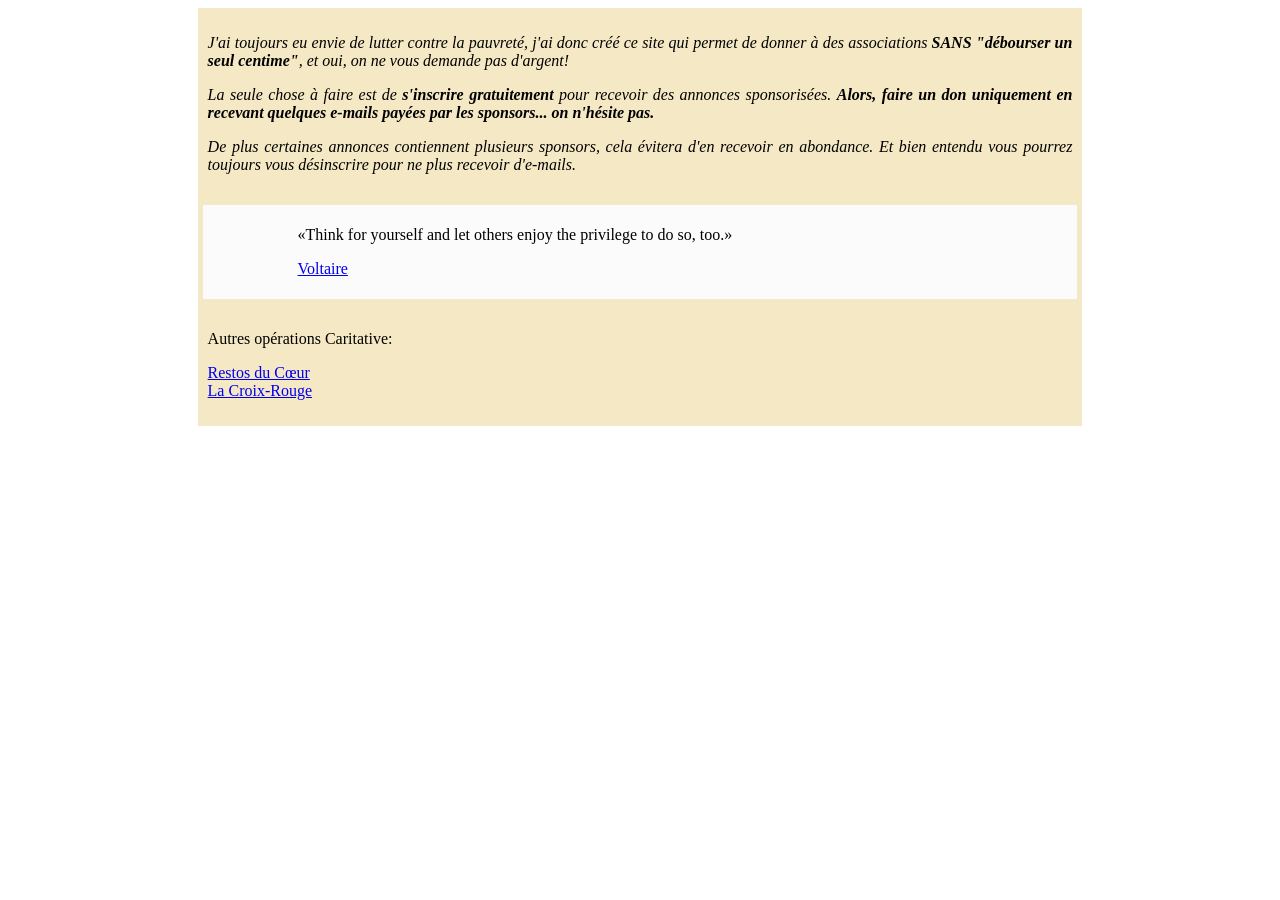
==== index.html @ eedc8816 "start page 404" ====
<!DOCTYPE HTML>
<HTML>
  <HEAD>
 <meta charset="utf-8"> <!---->
<link rel="stylesheet" href="style.css" />
    <title>HTML Basic</title>
  </HEAD>
  <BODY>
<!-- INTRODUCTION -->
    <div class="conteneur">
        <div class="col_100 txt-justify">
          <p><em>J'ai toujours eu envie de lutter contre la pauvreté, j'ai donc créé ce site qui permet de donner à des associations <strong>SANS "débourser un seul centime"</strong>, et oui, on ne vous demande pas d'argent!</em> </p>
          <p><em>La seule chose à faire est de <strong>s'inscrire gratuitement</strong> pour recevoir des annonces sponsorisées.</em>
          <em><strong>Alors, faire un don uniquement en recevant quelques e-mails payées par les sponsors... on n'hésite pas.</strong></em> </p>
          <p><em>De plus certaines annonces contiennent plusieurs sponsors, cela évitera d'en recevoir en abondance.</em>
          <em>Et bien entendu vous pourrez toujours vous désinscrire pour ne plus recevoir d'e-mails.</em> </p>
        </div>
    </div>
<!-- CITATION -->
    <div class="conteneur">
        <div class="col_100 retrait fondblanc">
          <blockquote cite="https://thatsthespir.it/of/voltaire">
            <p>«Think for yourself and let others enjoy the privilege to do so, too.»</p>
            <p><a href="https://thatsthespir.it/of/voltaire" target="_blank">Voltaire</a></p>
          </blockquote>
        </div>
    </div>
<!-- LIENS AUTRES OPERATIONS -->
    <div class="conteneur">
        <div class="col_100">
          <p>Autres opérations Caritative:</p>
          <p><a href="http://www.restosducoeur.be/fr/" target="_blank">Restos du Cœur</a></br>
          <a href="http://www.croix-rouge.be/" target="_blank">La Croix-Rouge</a>  </p>
        </div>
    </div>
  </BODY>
</HTML>
---- style.css ----
.head{
/* image head */
}

.conteneur
{
    display: flex;
    justify-content: center;
    margin-left: auto;
    margin-right: auto;
    width: 70%;
    max-width: 960px;
    min-width: 600px;
    background-color: rgb(245, 233, 197);
    border-width: 1 px;
    border-color: rgb(69, 69, 69);
}

.col_100
{
  width: 100%;
  max-width: 960px;
  min-width: 600px;
  margin: 5px;
  padding: 5px;
  /*background-color: blue;*/
}
.col_33
{
width: 33.33%;
min-width: 200px;
/*background-color: black;*/
}
.col_50
{
  width: 50%;
  min-width: 300px;
  /*background-color: black;*/
}
.col_75
{
width: 75%;
min-width: 450px;
/*background-color: red;*/
}
.txt-justify{
  text-align: justify;
}
.fondblanc{
  background-color: rgb(251, 251, 251);
}
.retrait {
  text-indent:50px;
}
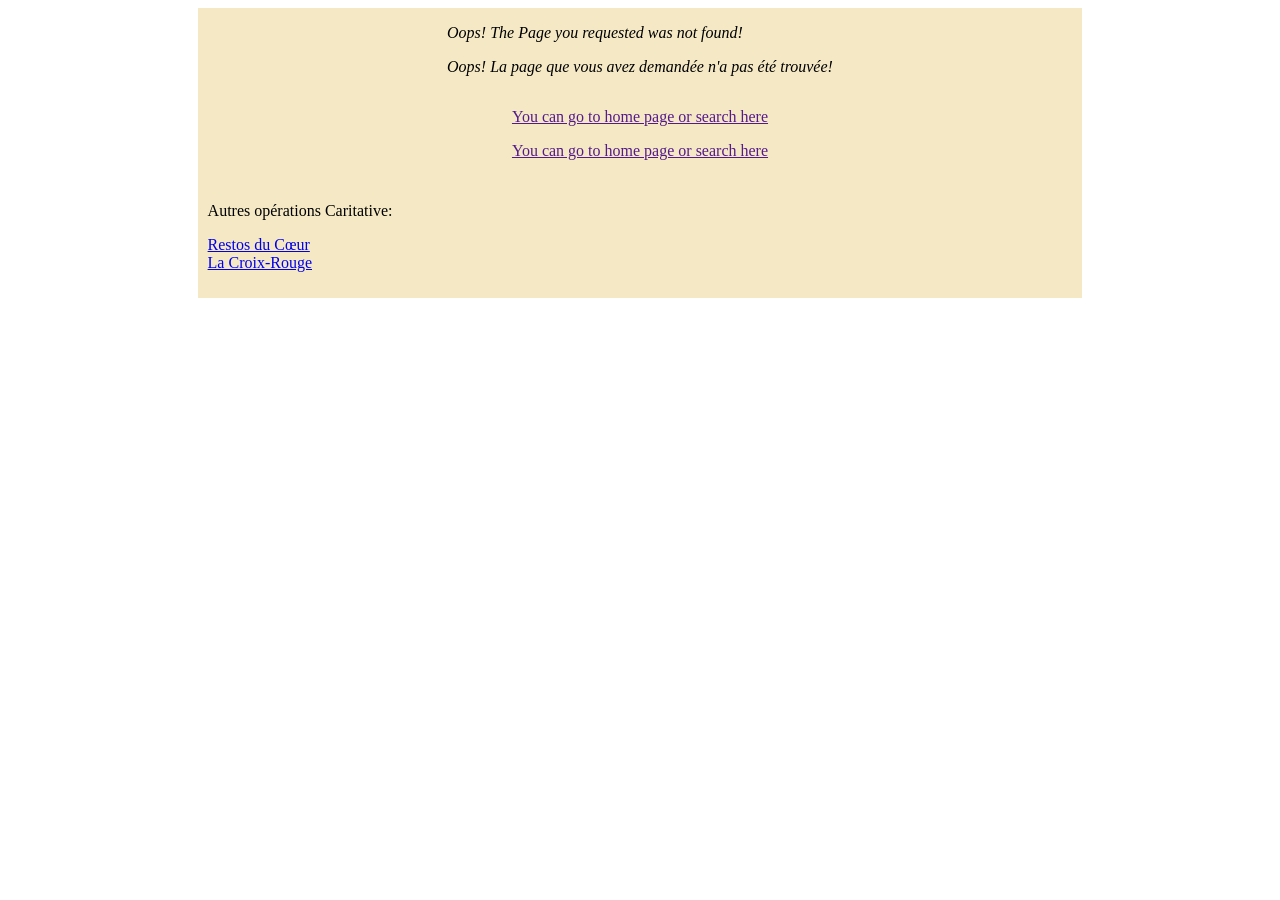
==== commit 39ad4962: "placement des div" ====
--- a/index.html
+++ b/index.html
@@ -3,29 +3,24 @@
   <HEAD>
  <meta charset="utf-8"> <!---->
 <link rel="stylesheet" href="style.css" />
-    <title>HTML Basic</title>
+    <title>Page 404</title>
   </HEAD>
   <BODY>
-<!-- INTRODUCTION -->
+<!-- OOOOPS -->
     <div class="conteneur">
-        <div class="col_100 txt-justify">
-          <p><em>J'ai toujours eu envie de lutter contre la pauvreté, j'ai donc créé ce site qui permet de donner à des associations <strong>SANS "débourser un seul centime"</strong>, et oui, on ne vous demande pas d'argent!</em> </p>
-          <p><em>La seule chose à faire est de <strong>s'inscrire gratuitement</strong> pour recevoir des annonces sponsorisées.</em>
-          <em><strong>Alors, faire un don uniquement en recevant quelques e-mails payées par les sponsors... on n'hésite pas.</strong></em> </p>
-          <p><em>De plus certaines annonces contiennent plusieurs sponsors, cela évitera d'en recevoir en abondance.</em>
-          <em>Et bien entendu vous pourrez toujours vous désinscrire pour ne plus recevoir d'e-mails.</em> </p>
+        <div class="ooops">
+          <p><em>Oops! The Page you requested was not found!</em> </p>
+          <p><em>Oops! La page que vous avez demandée n'a pas été trouvée!</em> </p>
         </div>
     </div>
-<!-- CITATION -->
+<!-- RETURN HOME -->
     <div class="conteneur">
-        <div class="col_100 retrait fondblanc">
-          <blockquote cite="https://thatsthespir.it/of/voltaire">
-            <p>«Think for yourself and let others enjoy the privilege to do so, too.»</p>
-            <p><a href="https://thatsthespir.it/of/voltaire" target="_blank">Voltaire</a></p>
-          </blockquote>
+        <div class="return">
+            <p><a href="" target="_blank">You can go to home page or search here</a></p>
+            <p><a href="" target="_blank">You can go to home page or search here</a></p>
         </div>
     </div>
-<!-- LIENS AUTRES OPERATIONS -->
+<!-- LIENS AUTRES -->
     <div class="conteneur">
         <div class="col_100">
           <p>Autres opérations Caritative:</p>
